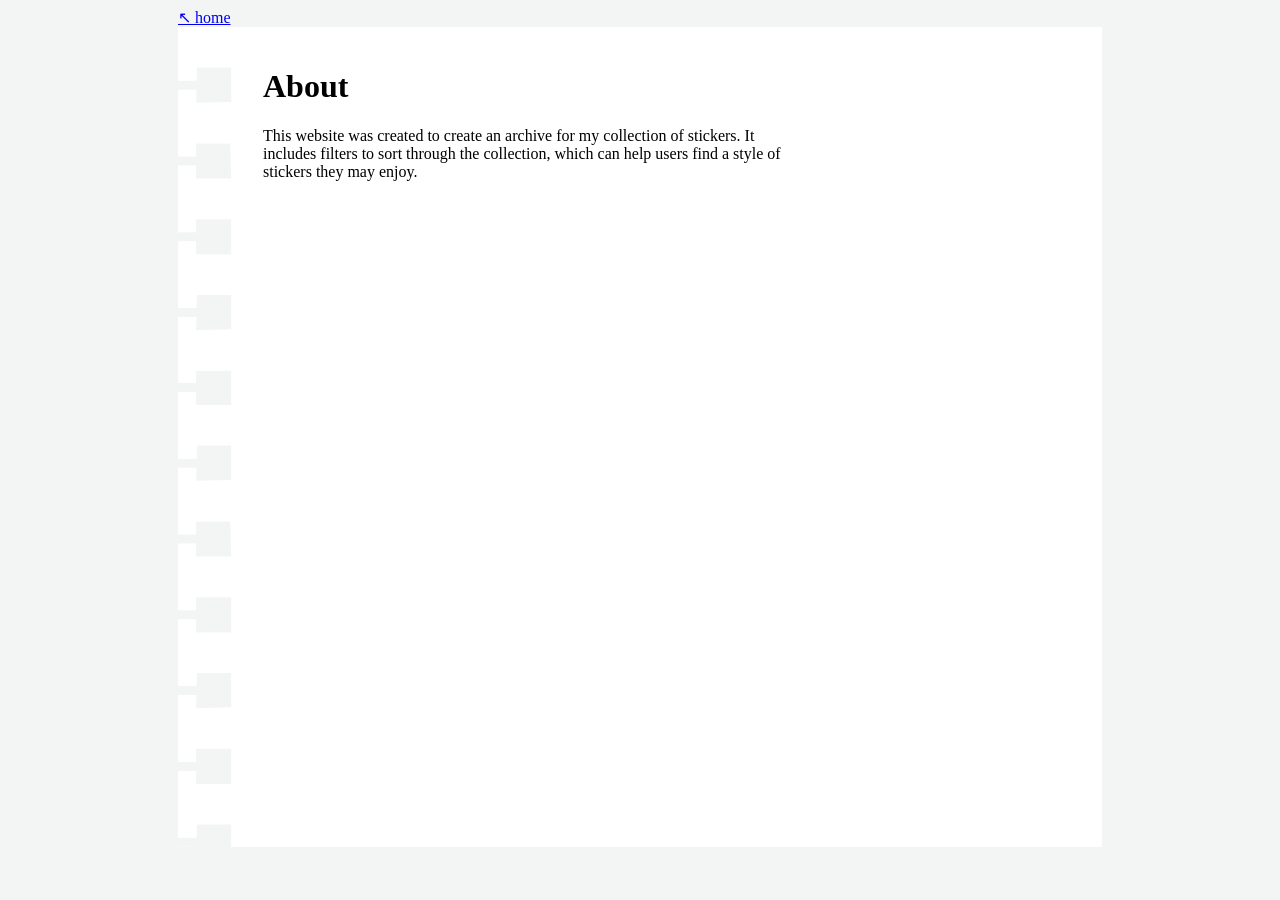
==== about.html @ ea34929c "Add files via upload" ====
<!DOCTYPE html>
<body>
    <title>About</title>
    <link rel="stylesheet" href="history.css">

</body>
<head>
    <a href="collection v2.html">↖ home</a>
    <div class="row">
        <div class="maintxt">
            <h1>About</h1>
            <div class="writing">
                This website was created to create an archive for my collection of stickers. It includes filters to sort through the collection, which can help users find a style of stickers they may enjoy.  
            </div>
        </div>
    </div>


<!-- 

    <div class="note1">
        <div class="note1cont">
                <img src="https://img.atlasobscura.com/zvCiKm-DDH1Veb7XbICRCJOsBV1J70WgAs1dAx5h7CM/rt:fit/h:400/q:81/sm:1/scp:1/ar:1/aHR0cHM6Ly9hdGxh/cy1kZXYuczMuYW1h/em9uYXdzLmNvbS91/cGxvYWRzL3BsYWNl/X2ltYWdlcy8wNzAz/OGViMC05MmE3LTRj/Y2UtOTllNi00OWQ1/ZmRkNTIxM2I5ZmJk/Y2E4MGU2YmE3ZjBm/NGRfbXVzZXVtIDEu/anBn.webp">
                <p2>During 2019-2020, the company StickerYou opened a store in Toronto which also featured a <a href="https://www.stickeryou.com/blog/post/stickeryou-store-museum">History of Stickers Museum</a>.</p2>
        </div>
    </div>

    <div class="note2">
        <div class="note2cont">
            <img src="https://img.atlasobscura.com/l33Q85Gl35o_wO2-NFQfzk5uJdiT1uQV-Nv090IE6ks/rt:fit/w:1200/q:80/sm:1/scp:1/ar:1/aHR0cHM6Ly9hdGxh/cy1kZXYuczMuYW1h/em9uYXdzLmNvbS91/cGxvYWRzL3BsYWNl/X2ltYWdlcy8wNGEw/ZTJhYy04OWM5LTRh/YzQtOTIwOS01ZTRk/NWRhMTAzZGE5ZmJk/Y2E4MGU2YmE3ZjBm/NGRfSU1HXzIwMjAw/MTI5XzE5MzAxOS5q/cGc.webp">
        </div>
    </div>
             -->

</head>
---- history.css ----
* {
  box-sizing: border-box;
}


/* styling of general stuff */
body{
    background-color: rgb(243, 245, 245);
    padding-left: 170px;
    padding-right: 170px;
  
}

.row{
    background-image: url("data:image/svg+xml,%3Csvg%20id%3D%22Layer_1%22%20data-name%3D%22Layer%201%22%20xmlns%3D%22http%3A%2F%2Fwww.w3.org%2F2000%2Fsvg%22%20viewBox%3D%220%200%20528.24%20216.36%22%3E%3Cdefs%3E%3Cstyle%3E%20%20%20%20%20%20.cls-1%20%7B%20%20%20%20%20%20%20%20fill%3A%20%23fff%3B%20%20%20%20%20%20%7D%20%20%20%20%3C%2Fstyle%3E%3C%2Fdefs%3E%3Crect%20class%3D%22cls-1%22%20y%3D%22208.89%22%20width%3D%2210.34%22%20height%3D%227.47%22%2F%3E%3Cpolygon%20class%3D%22cls-1%22%20points%3D%2230.44%20216.36%2030.44%20196.25%2010.34%20196.25%2010.34%20203.73%200%20203.73%200%20165.61%2010.53%20165.61%2010.34%20173.09%2030.44%20172.6%2030.44%20152.98%2010.85%20152.98%2010.66%20160.46%200%20160.46%200%20122.34%2010.34%20122.34%2010.34%20129.82%2030.44%20129.82%2030.44%20109.71%2010.34%20109.71%2010.34%20117.19%200%20117.19%200%2079.07%2010.34%2079.07%2010.34%2086.55%2030.44%2086.55%2029.91%2066.44%2010.34%2066.44%2010.34%2073.92%200%2073.92%200%2035.8%2010.53%2035.8%2010.34%2043.27%2030.44%2042.79%2030.44%2023.17%2010.85%2023.17%2010.66%2030.65%200%2030.65%200%200%20528.24%200%20528.24%20216.36%2030.44%20216.36%22%2F%3E%3C%2Fsvg%3E");
    display: grid;
    grid-template-columns: 80% 1fr;
    gap: 15px;
    grid-template-rows: 820px;
    position: relative;

}
/* body of text */
.maintxt{
    /* background-color: white; */
    width: 100%;
    padding: 20px;
    margin-left: 65px;
    padding-right: 180px;
}





/* note1 */
.note1{
    background: linear-gradient(to bottom, rgb(255, 255, 194) 20%, rgb(245, 227, 108) 100%);
    display: grid;
    width: 100%;
    height: 400px;
    filter: drop-shadow(5px 10px 3px #a1bec4);
    position: absolute;
    top: 60px;
    right: 100px;
    width: 400px;
}

.note1cont{
    height: 60%;
    margin: 20px;
    background-color: aliceblue;
}

.note1cont img{
    object-fit: cover;
    width: 100%;
    height:100%;
}

/* note2 */
.note2{
    background: linear-gradient(to bottom, rgb(255, 255, 194) 20%, rgb(245, 227, 108) 100%);
    display: grid;
    width: 100%;
    height: 400px;
    filter: drop-shadow(5px 10px 3px #a1bec4);
    position: absolute;
    top: 400px;
    right: 80px;
    width: 300px;
}

.note2cont{
    height: 55%;
    margin: 25px;
}

.note2cont img{
    object-fit: cover;
    width: 100%;
    height: 100%;
}
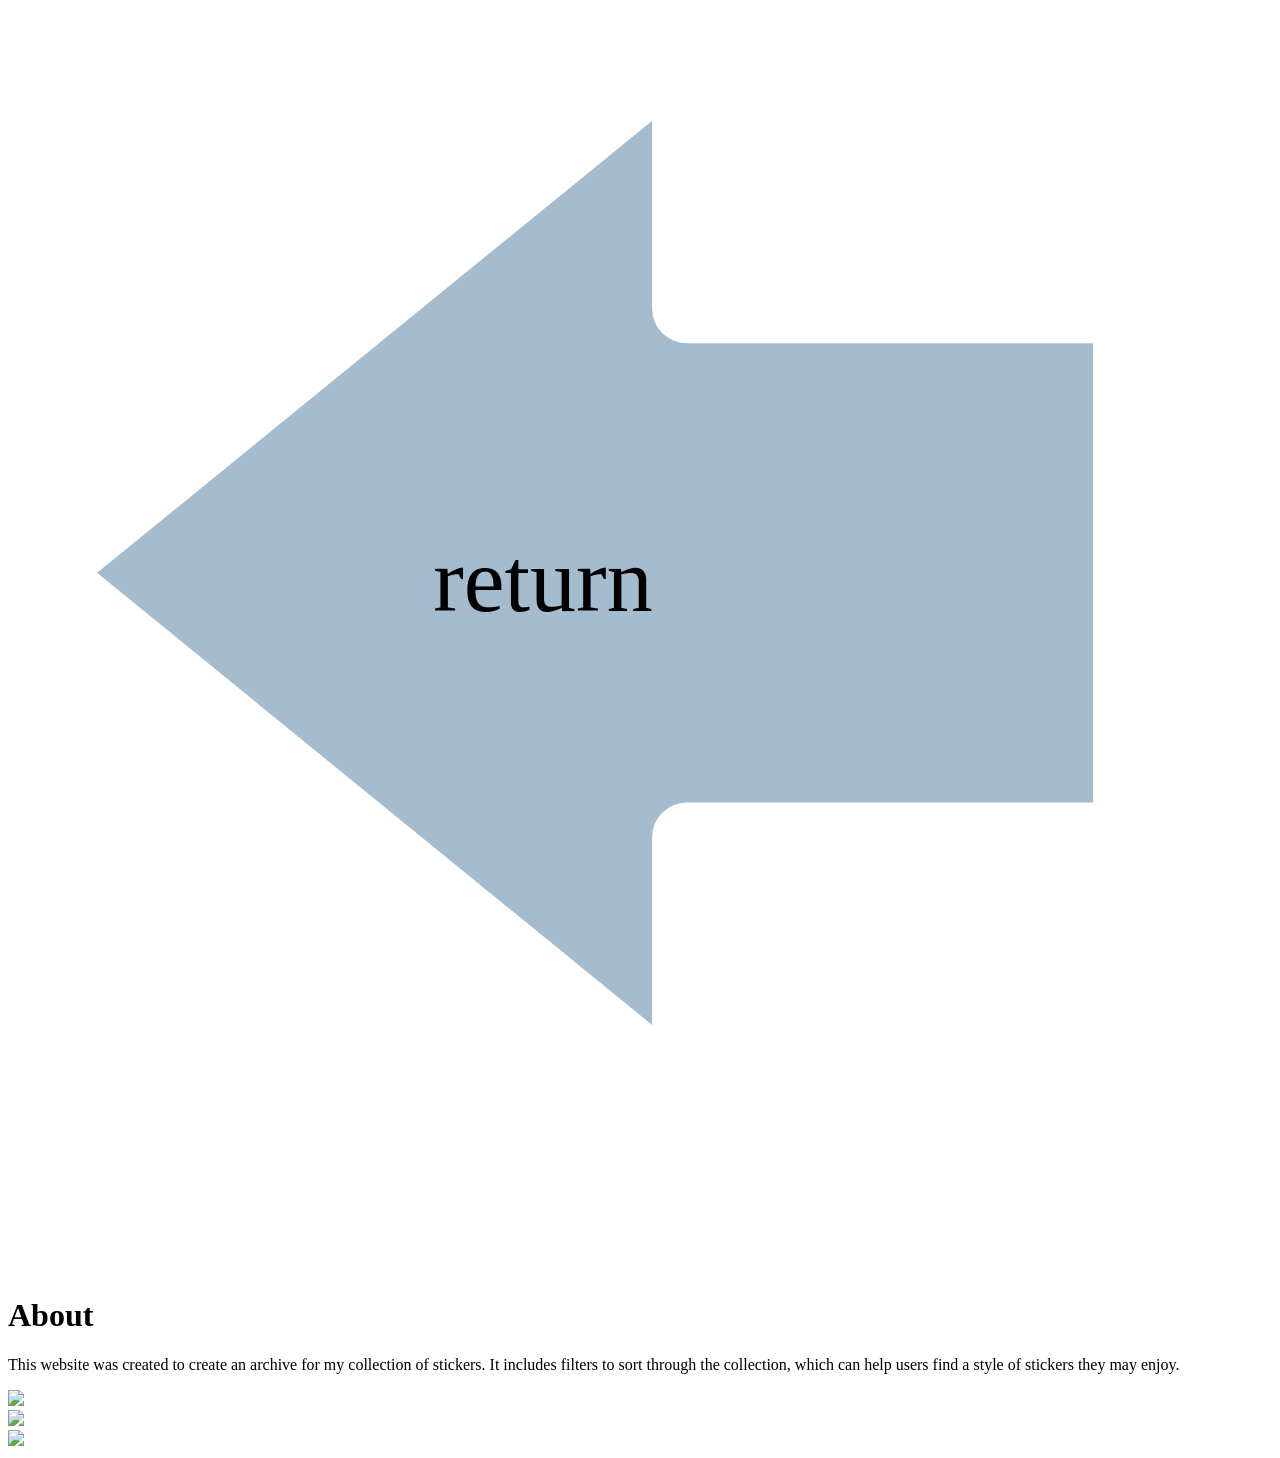
==== commit 9d0f9e17: "Update about.html" ====
--- a/about.html
+++ b/about.html
@@ -1,35 +1,40 @@
 <!DOCTYPE html>
+<head>
+    <title>About</title>
+    <link rel="stylesheet" href="about.css">
+
+</head>
 <body>
-    <title>About</title>
-    <link rel="stylesheet" href="history.css">
+    <div class="button">
+        <a href="index.html">
+            <svg id="Layer_1" data-name="Layer 1" xmlns="http://www.w3.org/2000/svg" viewBox="-6 -7 220 220">
+            <defs>
+                <style>
+                .cls-1 {
+                    fill: #a4bccd;
+                }
+                </style>
+            </defs>
+            <polygon stroke="white" stroke-width="12" stroke-linejoin="round" class="cls-1" points="188.87 45.34 112.11 45.34 112.11 0 0 91.31 112.11 182.63 112.11 137.29 188.87 137.29 188.87 45.34"/>
+            <text x="68" y="98">return</text>
+            </svg>
+            </a>
+        <h1>About</h1>
 
-</body>
-<head>
-    <a href="collection v2.html">↖ home</a>
+    </div>
     <div class="row">
         <div class="maintxt">
-            <h1>About</h1>
             <div class="writing">
+                <p>
                 This website was created to create an archive for my collection of stickers. It includes filters to sort through the collection, which can help users find a style of stickers they may enjoy.  
+                </p>
+                
             </div>
+            <div class="a"><img src="https://res.cloudinary.com/dsk2m5x4m/image/upload/q_auto/f_auto/v1776218135/Untitled-1_0001_Layer-2_rw7t7i.png"></div>
+            <div class="b"><img src="https://res.cloudinary.com/dsk2m5x4m/image/upload/q_auto/f_auto/v1776218132/Untitled-1_0000_Layer-1_da4ebq.png"></div>
+            <div class="c"><img src="https://res.cloudinary.com/dsk2m5x4m/image/upload/q_auto/f_auto/v1776218132/Untitled-1_0000_Layer-1_da4ebq.png"></div>
+        
         </div>
     </div>
 
-
-<!-- 
-
-    <div class="note1">
-        <div class="note1cont">
-                <img src="https://img.atlasobscura.com/zvCiKm-DDH1Veb7XbICRCJOsBV1J70WgAs1dAx5h7CM/rt:fit/h:400/q:81/sm:1/scp:1/ar:1/aHR0cHM6Ly9hdGxh/cy1kZXYuczMuYW1h/em9uYXdzLmNvbS91/cGxvYWRzL3BsYWNl/X2ltYWdlcy8wNzAz/OGViMC05MmE3LTRj/Y2UtOTllNi00OWQ1/ZmRkNTIxM2I5ZmJk/Y2E4MGU2YmE3ZjBm/NGRfbXVzZXVtIDEu/anBn.webp">
-                <p2>During 2019-2020, the company StickerYou opened a store in Toronto which also featured a <a href="https://www.stickeryou.com/blog/post/stickeryou-store-museum">History of Stickers Museum</a>.</p2>
-        </div>
-    </div>
-
-    <div class="note2">
-        <div class="note2cont">
-            <img src="https://img.atlasobscura.com/l33Q85Gl35o_wO2-NFQfzk5uJdiT1uQV-Nv090IE6ks/rt:fit/w:1200/q:80/sm:1/scp:1/ar:1/aHR0cHM6Ly9hdGxh/cy1kZXYuczMuYW1h/em9uYXdzLmNvbS91/cGxvYWRzL3BsYWNl/X2ltYWdlcy8wNGEw/ZTJhYy04OWM5LTRh/YzQtOTIwOS01ZTRk/NWRhMTAzZGE5ZmJk/Y2E4MGU2YmE3ZjBm/NGRfSU1HXzIwMjAw/MTI5XzE5MzAxOS5q/cGc.webp">
-        </div>
-    </div>
-             -->
-
-</head>+</body>
